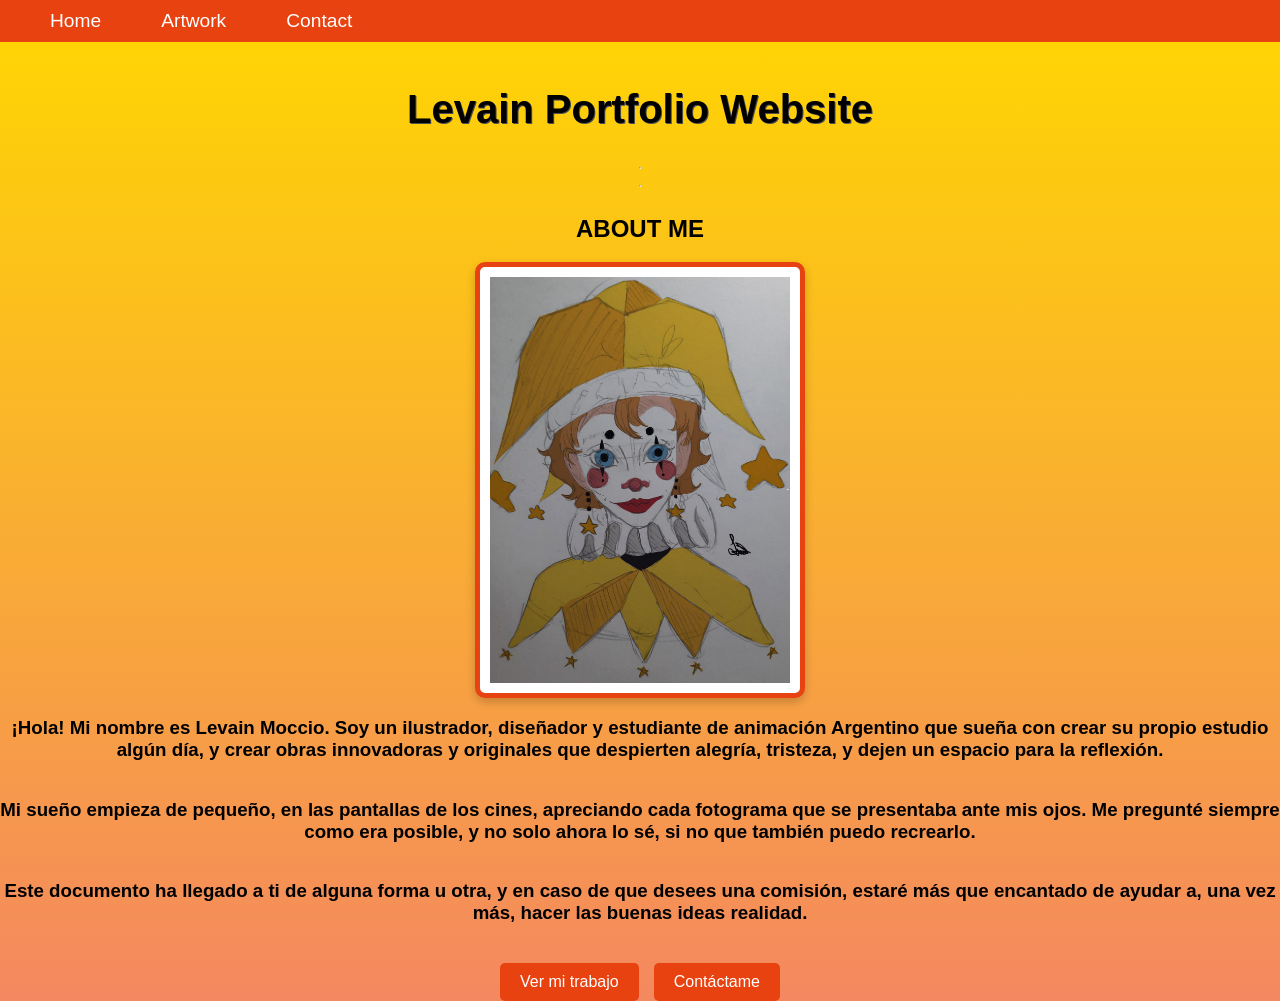
==== index.html @ 682d6c98 "Add files via upload" ====
<!DOCTYPE html>
<html lang="en">
<head> 
<meta charset="UTF-8">
<title>Levain_porfolio</title> 
<link rel="stylesheet" type="text/css" href="Css/mystyle.css">
</head> 
<body>

<a name="ancla"> <h1> Levain Portfolio Website </h1> </a>

<nav>
    <ul class="menu">
        <li><a href="./index.html" class="nav-link">Home</a></li>
        <li><a href="./Artwork/index.html" class="nav-link">Artwork</a></li>
        <li><a href="./contact/index.html" class="nav-link">Contact</a></li>
    </ul>
</nav>

<hr>
<hr>

<h2> ABOUT ME </h2>

<img src="Imagenes/Pipo drawing.jpeg" alt="Levain portrait" width="300">


<h3> ¡Hola! Mi nombre es Levain Moccio. Soy un ilustrador, diseñador y estudiante de animación Argentino que sueña con crear su propio estudio algún día, y crear obras innovadoras y originales que despierten alegría, tristeza, y dejen un espacio para la reflexión. 
</h3>
<h3> Mi sueño empieza de pequeño, en las pantallas de los cines, apreciando cada fotograma que se presentaba ante mis ojos. Me pregunté siempre como era posible, y no solo ahora lo sé, si no que también puedo recrearlo. 
</h3>

<h3 > Este documento ha llegado a ti de alguna forma u otra, y en caso de que desees una comisión, estaré más que encantado de ayudar a, una vez más, hacer las buenas ideas realidad. 
</h3>

<div class="cta-buttons">
    <a href="./Artwork/index.html" class="button">Ver mi trabajo</a>
    <a href="./contact/index.html" class="button">Contáctame</a>
</div>

</body>
</html>
---- Css/mystyle.css ----
body {
    font-family:'Franklin Gothic Medium', 'Arial Narrow', Arial, sans-serif;
    background: linear-gradient(180deg, #FFD700, #f48860);
    color: #000000;
    margin: 0;
    padding: 0;
    display: flex;
    flex-direction: column;
    justify-content: center;
    align-items: center;
    min-height: 100vh;
    text-align: center;
    margin-top: 60px;
}

h1 {
    font-size: 2.5rem;
    color: #000000;
    text-shadow: 1px 1px #4e4e4e;
}

nav {
    position: fixed;
    top: 0;
    left: 0;
    width: 100%;
    z-index: 1000;
    background-color: #e74210;
    padding: 10px 20px;
}

.menu {
    list-style-type: none;
    margin: 0;
    padding: 0;
    display: flex;
    justify-content: flex-start;
}

.menu li {
    margin: 0 15px;
}

.menu li a {
    color: white;
    text-decoration: none;
    font-size: 1.2rem;
    padding: 10px 15px;
    border-radius: 10px;
    transition: background-color 0.3s, transform 0.2s, box-shadow 0.3s;
}

.menu li a:hover {
    background-color: #ec8a08;
    transform: scale(1.1);
    box-shadow: 0 0 15px 5px rgba(233, 40, 6, 0.6);
}

.about-me {
    display: flex;
    align-items: center;
    justify-content: center;
    gap: 20px;
    padding: 20px;
}

.about-image img {
    border-radius: 15px;
    box-shadow: 0 4px 10px rgba(0, 0, 0, 0.2);
}

.about-text {
    max-width: 600px;
    text-align: left;
    color: #333;
}

.cta-buttons {
    margin-top: 20px;
    display: flex;
    gap: 15px;
    justify-content: center;
}

.button {
    background-color: #e74210;
    color: white;
    text-decoration: none;
    padding: 10px 20px;
    border-radius: 5px;
    font-size: 1rem;
    transition: background-color 0.3s, transform 0.2s;
}

.button:hover {
    background-color: #357ab7;
    transform: scale(1.1);
}

h1, h2, p, img, .button {
    opacity: 0;
    transform: translateY(20px);
    animation: fadeIn 1s ease forwards;
}

@keyframes fadeIn {
    to {
        opacity: 1;
        transform: translateY(0);
    }
}

.contact-container {
    display: flex;
    flex-wrap: wrap;
    gap: 20px;
    justify-content: center;
    padding: 20px;
}

.contact-form {
    flex: 1;
    min-width: 300px;
    max-width: 500px;
    padding: 20px;
    background-color: rgba(255, 242, 219, 0.9);
    border-radius: 10px;
    box-shadow: 0 4px 10px rgba(0, 0, 0, 0.1);
}

.contact-form h2 {
    margin-bottom: 10px;
    color: #333;
}

.contact-form input,
.contact-form select {
    width: 80%;
    padding: 8px;
    margin: 10px auto;
    display: block;
    border: 1px solid #ccc;
    border-radius: 5px;
    font-size: 0.9rem;
}

.contact-form input:focus,
.contact-form select:focus {
    border-color: #e74210;
    outline: none;
    box-shadow: 0 0 5px rgba(74, 144, 226, 0.5);
}

.contact-form .button {
    background-color: #e74210;
    color: white;
    border: none;
    padding: 10px 20px;
    border-radius: 5px;
    font-size: 1rem;
    cursor: pointer;
    transition: background-color 0.3s, transform 0.2s;
}

.contact-form .button:hover {
    background-color: #c1350c;
    transform: scale(1.05);
}

.contact-info {
    flex: 1;
    min-width: 300px;
    max-width: 400px;
    padding: 20px;
    background-color: rgba(255, 242, 219, 0.9);
    border-radius: 10px;
    box-shadow: 0 4px 10px rgba(0, 0, 0, 0.1);
}

.contact-info h3 {
    margin-bottom: 10px;
    color: #e74210;
}

.contact-info p {
    margin-bottom: 10px;
    color: #333;
}

.contact-info a {
    color: #4a90e2;
    text-decoration: none;
}

.contact-info a:hover {
    text-decoration: underline;
}

.gallery {
    display: grid;
    grid-template-columns: repeat(auto-fit, minmax(150px, 1fr));
    gap: 40px;
    padding: 20px;
    justify-items: center;
}

.gallery img {
    width: 100%;
    height: auto;
    border-radius: 15px;
    box-shadow: 0 4px 10px rgba(0, 0, 0, 0.2);
    transition: transform 0.3s ease, box-shadow 0.3s ease;
}

.gallery img:hover {
    transform: scale(3.05);
    box-shadow: 0 8px 20px rgba(0, 0, 0, 0.3);
}

img {
    border: 5px solid #e74210;
    border-radius: 10px;
    padding: 10px;
    background-color: #fff;
    box-shadow: 0 4px 10px rgba(0, 0, 0, 0.2);
}
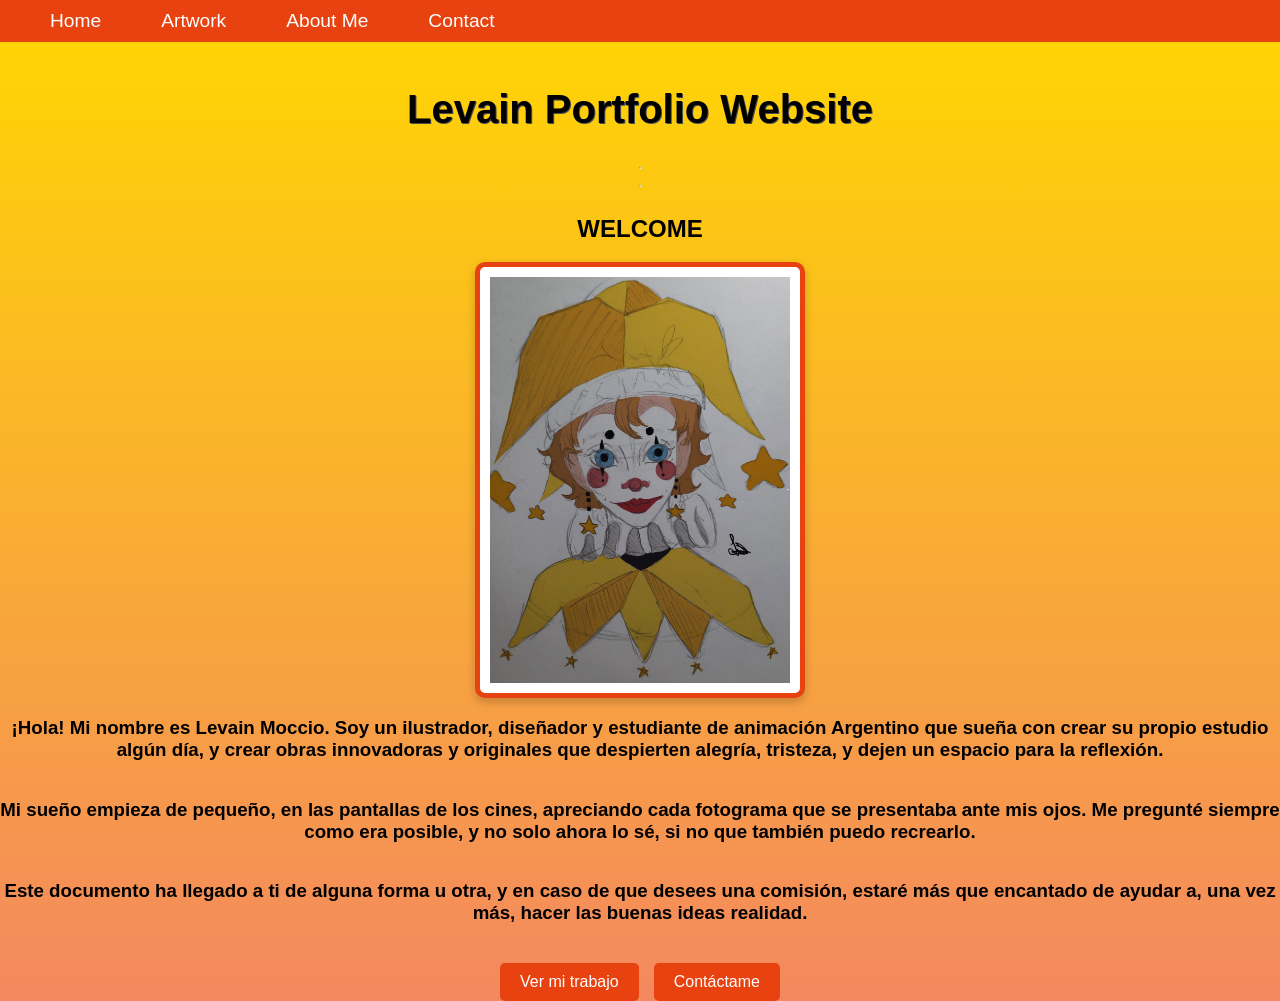
==== commit 5d8004b2: "Add files via upload" ====
--- a/index.html
+++ b/index.html
@@ -11,16 +11,17 @@
 
 <nav>
     <ul class="menu">
-        <li><a href="./index.html" class="nav-link">Home</a></li>
-        <li><a href="./Artwork/index.html" class="nav-link">Artwork</a></li>
-        <li><a href="./contact/index.html" class="nav-link">Contact</a></li>
+        <li><a href="index.html" class="nav-link active">Home</a></li>
+        <li><a href="Artwork/index.html" class="nav-link">Artwork</a></li>
+        <li><a href="about%20me/index.html" class="nav-link">About Me</a></li>
+        <li><a href="contact/index.html" class="nav-link">Contact</a></li>
     </ul>
 </nav>
 
 <hr>
 <hr>
 
-<h2> ABOUT ME </h2>
+<h2> WELCOME </h2>
 
 <img src="Imagenes/Pipo drawing.jpeg" alt="Levain portrait" width="300">
 
@@ -37,6 +38,6 @@
     <a href="./Artwork/index.html" class="button">Ver mi trabajo</a>
     <a href="./contact/index.html" class="button">Contáctame</a>
 </div>
-
+<script src="js/script.js"></script>
 </body>
 </html>
--- a/Css/mystyle.css
+++ b/Css/mystyle.css
@@ -1,227 +1,283 @@
-
+/* Estilo general del cuerpo */
 body {
-    font-family:'Franklin Gothic Medium', 'Arial Narrow', Arial, sans-serif;
-    background: linear-gradient(180deg, #FFD700, #f48860);
-    color: #000000;
-    margin: 0;
-    padding: 0;
-    display: flex;
-    flex-direction: column;
-    justify-content: center;
-    align-items: center;
-    min-height: 100vh;
-    text-align: center;
-    margin-top: 60px;
-}
-
+    font-family: 'Franklin Gothic Medium', 'Arial Narrow', Arial, sans-serif; /* Fuente principal */
+    background: linear-gradient(180deg, #FFD700, #f48860); /* Fondo con degradado de dorado a naranja */
+    color: #000000; /* Color del texto */
+    margin: 0; /* Elimina el margen predeterminado */
+    padding: 0; /* Elimina el relleno predeterminado */
+    display: flex; /* Usa Flexbox para alinear el contenido */
+    flex-direction: column; /* Alinea los elementos en columna */
+    justify-content: center; /* Centra el contenido verticalmente */
+    align-items: center; /* Centra el contenido horizontalmente */
+    min-height: 100vh; /* Altura mínima igual a la altura de la ventana */
+    text-align: center; /* Centra el texto */
+    margin-top: 60px; /* Espacio para evitar que el contenido quede detrás del menú */
+}
+
+/* Estilo del título principal */
 h1 {
-    font-size: 2.5rem;
-    color: #000000;
-    text-shadow: 1px 1px #4e4e4e;
-}
-
+    font-size: 2.5rem; /* Tamaño grande para el título */
+    color: #000000; /* Color negro */
+    text-shadow: 1px 1px #4e4e4e; /* Sombra para el texto */
+}
+
+/* Estilo del menú de navegación */
 nav {
-    position: fixed;
-    top: 0;
-    left: 0;
-    width: 100%;
-    z-index: 1000;
-    background-color: #e74210;
-    padding: 10px 20px;
-}
-
+    position: fixed; /* Fija el menú en la parte superior */
+    top: 0; /* Alinea al borde superior */
+    left: 0; /* Alinea al borde izquierdo */
+    width: 100%; /* Ocupa todo el ancho de la página */
+    z-index: 1000; /* Asegura que el menú esté encima del contenido */
+    background-color: #e74210; /* Fondo rojo oscuro */
+    padding: 10px 20px; /* Espaciado interno */
+}
+
+/* Lista del menú */
 .menu {
-    list-style-type: none;
-    margin: 0;
-    padding: 0;
-    display: flex;
-    justify-content: flex-start;
-}
-
+    list-style-type: none; /* Elimina los puntos de la lista */
+    margin: 0; /* Elimina el margen */
+    padding: 0; /* Elimina el relleno */
+    display: flex; /* Alinea los elementos en fila */
+    justify-content: flex-start; /* Alinea los elementos al inicio */
+}
+
+/* Elementos del menú */
 .menu li {
-    margin: 0 15px;
-}
-
+    margin: 0 15px; /* Espaciado entre los elementos */
+}
+
+/* Enlaces del menú */
 .menu li a {
-    color: white;
-    text-decoration: none;
-    font-size: 1.2rem;
-    padding: 10px 15px;
-    border-radius: 10px;
-    transition: background-color 0.3s, transform 0.2s, box-shadow 0.3s;
-}
-
+    color: white; /* Color del texto */
+    text-decoration: none; /* Elimina el subrayado */
+    font-size: 1.2rem; /* Tamaño del texto */
+    padding: 10px 15px; /* Espaciado interno */
+    border-radius: 10px; /* Bordes redondeados */
+    transition: background-color 0.3s, transform 0.2s, box-shadow 0.3s; /* Transición suave */
+}
+
+/* Efecto al pasar el cursor */
 .menu li a:hover {
-    background-color: #ec8a08;
-    transform: scale(1.1);
-    box-shadow: 0 0 15px 5px rgba(233, 40, 6, 0.6);
-}
-
+    background-color: #ec8a08; /* Fondo naranja */
+    transform: scale(1.1); /* Aumenta ligeramente el tamaño */
+    box-shadow: 0 0 15px 5px rgba(233, 40, 6, 0.6); /* Efecto de resplandor */
+}
+
+/* Sección "About Me" */
 .about-me {
-    display: flex;
-    align-items: center;
-    justify-content: center;
-    gap: 20px;
-    padding: 20px;
-}
-
+    display: flex; /* Usa Flexbox para alinear la imagen y el texto */
+    align-items: center; /* Alinea verticalmente */
+    justify-content: center; /* Centra horizontalmente */
+    gap: 20px; /* Espaciado entre columnas */
+    padding: 20px; /* Espaciado interno */
+}
+
+/* Imagen en la sección "About Me" */
 .about-image img {
-    border-radius: 15px;
-    box-shadow: 0 4px 10px rgba(0, 0, 0, 0.2);
-}
-
+    border-radius: 15px; /* Bordes redondeados */
+    box-shadow: 0 4px 10px rgba(0, 0, 0, 0.2); /* Sombra para destacar la imagen */
+}
+
+/* Texto en la sección "About Me" */
 .about-text {
-    max-width: 600px;
-    text-align: left;
-    color: #333;
-}
-
+    max-width: 600px; /* Ancho máximo del texto */
+    text-align: left; /* Alinea el texto a la izquierda */
+    color: #333; /* Color del texto */
+}
+
+/* Botones de llamada a la acción */
 .cta-buttons {
-    margin-top: 20px;
-    display: flex;
-    gap: 15px;
-    justify-content: center;
-}
-
+    margin-top: 20px; /* Espaciado superior */
+    display: flex; /* Alinea los botones en fila */
+    gap: 15px; /* Espaciado entre los botones */
+    justify-content: center; /* Centra los botones */
+}
+
+/* Estilo de los botones */
 .button {
-    background-color: #e74210;
-    color: white;
-    text-decoration: none;
-    padding: 10px 20px;
-    border-radius: 5px;
-    font-size: 1rem;
-    transition: background-color 0.3s, transform 0.2s;
-}
-
+    background-color: #e74210; /* Fondo rojo oscuro */
+    color: white; /* Texto blanco */
+    text-decoration: none; /* Elimina el subrayado */
+    padding: 10px 20px; /* Espaciado interno */
+    border-radius: 5px; /* Bordes redondeados */
+    font-size: 1rem; /* Tamaño del texto */
+    transition: background-color 0.3s, transform 0.2s; /* Transición suave */
+}
+
+/* Efecto al pasar el cursor sobre los botones */
 .button:hover {
-    background-color: #357ab7;
-    transform: scale(1.1);
-}
-
+    background-color: #357ab7; /* Fondo azul oscuro */
+    transform: scale(1.1); /* Aumenta ligeramente el tamaño */
+}
+
+/* Animación de entrada */
 h1, h2, p, img, .button {
-    opacity: 0;
-    transform: translateY(20px);
-    animation: fadeIn 1s ease forwards;
-}
-
+    opacity: 0; /* Inicialmente invisible */
+    transform: translateY(20px); /* Desplazado hacia abajo */
+    animation: fadeIn 1s ease forwards; /* Animación de entrada */
+}
+
+/* Definición de la animación */
 @keyframes fadeIn {
     to {
-        opacity: 1;
-        transform: translateY(0);
+        opacity: 1; /* Aparece */
+        transform: translateY(0); /* Vuelve a su posición original */
     }
 }
 
+/* Contenedor del formulario de contacto */
 .contact-container {
-    display: flex;
-    flex-wrap: wrap;
-    gap: 20px;
-    justify-content: center;
-    padding: 20px;
-}
-
+    display: flex; /* Usa Flexbox para alinear los elementos */
+    flex-wrap: wrap; /* Permite que los elementos se ajusten en pantallas pequeñas */
+    gap: 20px; /* Espaciado entre los elementos */
+    justify-content: center; /* Centra los elementos */
+    padding: 20px; /* Espaciado interno */
+}
+
+/* Formulario de contacto */
 .contact-form {
-    flex: 1;
-    min-width: 300px;
-    max-width: 500px;
-    padding: 20px;
-    background-color: rgba(255, 242, 219, 0.9);
-    border-radius: 10px;
-    box-shadow: 0 4px 10px rgba(0, 0, 0, 0.1);
-}
-
-.contact-form h2 {
-    margin-bottom: 10px;
-    color: #333;
-}
-
+    flex: 1; /* Ocupa el espacio disponible */
+    min-width: 300px; /* Ancho mínimo */
+    max-width: 500px; /* Ancho máximo */
+    padding: 20px; /* Espaciado interno */
+    background-color: rgba(255, 242, 219, 0.9); /* Fondo con opacidad */
+    border-radius: 10px; /* Bordes redondeados */
+    box-shadow: 0 4px 10px rgba(0, 0, 0, 0.1); /* Sombra suave */
+}
+
+/* Campos del formulario */
 .contact-form input,
 .contact-form select {
-    width: 80%;
-    padding: 8px;
-    margin: 10px auto;
-    display: block;
-    border: 1px solid #ccc;
-    border-radius: 5px;
-    font-size: 0.9rem;
-}
-
+    width: 80%; /* Ancho del 80% del contenedor */
+    padding: 8px; /* Espaciado interno */
+    margin: 10px auto; /* Espaciado superior/inferior y centrado */
+    display: block; /* Cada campo en una nueva línea */
+    border: 1px solid #ccc; /* Borde gris claro */
+    border-radius: 5px; /* Bordes redondeados */
+    font-size: 0.9rem; /* Tamaño del texto */
+}
+
+/* Efecto al enfocar los campos */
 .contact-form input:focus,
 .contact-form select:focus {
-    border-color: #e74210;
-    outline: none;
-    box-shadow: 0 0 5px rgba(74, 144, 226, 0.5);
-}
-
+    border-color: #e74210; /* Borde rojo oscuro */
+    outline: none; /* Elimina el borde predeterminado */
+    box-shadow: 0 0 5px rgba(74, 144, 226, 0.5); /* Sombra azul */
+}
+
+/* Botón del formulario */
 .contact-form .button {
-    background-color: #e74210;
-    color: white;
-    border: none;
-    padding: 10px 20px;
-    border-radius: 5px;
-    font-size: 1rem;
-    cursor: pointer;
-    transition: background-color 0.3s, transform 0.2s;
-}
-
+    background-color: #e74210; /* Fondo rojo oscuro */
+    color: white; /* Texto blanco */
+    border: none; /* Sin borde */
+    padding: 10px 20px; /* Espaciado interno */
+    border-radius: 5px; /* Bordes redondeados */
+    font-size: 1rem; /* Tamaño del texto */
+    cursor: pointer; /* Cambia el cursor al pasar sobre el botón */
+    transition: background-color 0.3s, transform 0.2s; /* Transición suave */
+}
+
+/* Efecto al pasar el cursor sobre el botón */
 .contact-form .button:hover {
-    background-color: #c1350c;
-    transform: scale(1.05);
-}
-
+    background-color: #c1350c; /* Fondo rojo más oscuro */
+    transform: scale(1.05); /* Aumenta ligeramente el tamaño */
+}
+
+/* Contenedor de información adicional */
 .contact-info {
-    flex: 1;
-    min-width: 300px;
-    max-width: 400px;
-    padding: 20px;
-    background-color: rgba(255, 242, 219, 0.9);
-    border-radius: 10px;
-    box-shadow: 0 4px 10px rgba(0, 0, 0, 0.1);
-}
-
-.contact-info h3 {
-    margin-bottom: 10px;
-    color: #e74210;
-}
-
-.contact-info p {
-    margin-bottom: 10px;
-    color: #333;
-}
-
-.contact-info a {
-    color: #4a90e2;
-    text-decoration: none;
-}
-
-.contact-info a:hover {
-    text-decoration: underline;
-}
-
+    flex: 1; /* Ocupa el espacio disponible */
+    min-width: 300px; /* Ancho mínimo */
+    max-width: 400px; /* Ancho máximo */
+    padding: 20px; /* Espaciado interno */
+    background-color: rgba(255, 242, 219, 0.9); /* Fondo con opacidad */
+    border-radius: 10px; /* Bordes redondeados */
+    box-shadow: 0 4px 10px rgba(0, 0, 0, 0.1); /* Sombra suave */
+}
+
+/* Galería de imágenes */
 .gallery {
-    display: grid;
-    grid-template-columns: repeat(auto-fit, minmax(150px, 1fr));
-    gap: 40px;
-    padding: 20px;
-    justify-items: center;
-}
-
+    display: grid; /* Usa CSS Grid para organizar las imágenes */
+    grid-template-columns: repeat(auto-fit, minmax(150px, 1fr)); /* Columnas dinámicas */
+    gap: 40px; /* Espaciado entre las imágenes */
+    padding: 20px; /* Espaciado interno */
+    justify-items: center; /* Centra las imágenes horizontalmente */
+}
+
+/* Estilo de las imágenes */
 .gallery img {
-    width: 100%;
-    height: auto;
-    border-radius: 15px;
-    box-shadow: 0 4px 10px rgba(0, 0, 0, 0.2);
-    transition: transform 0.3s ease, box-shadow 0.3s ease;
-}
-
+    width: 100%; /* Las imágenes ocupan el ancho de su celda */
+    height: auto; /* Mantiene la proporción de las imágenes */
+    border-radius: 15px; /* Bordes redondeados */
+    box-shadow: 0 4px 10px rgba(0, 0, 0, 0.2); /* Sombra suave */
+    transition: transform 0.3s ease, box-shadow 0.3s ease; /* Transición suave */
+}
+
+/* Efecto al pasar el cursor sobre las imágenes */
 .gallery img:hover {
-    transform: scale(3.05);
-    box-shadow: 0 8px 20px rgba(0, 0, 0, 0.3);
-}
-
+    transform: scale(3.05); /* Aumenta el tamaño */
+    box-shadow: 0 8px 20px rgba(0, 0, 0, 0.3); /* Sombra más intensa */
+}
+
+/* Estilo general para todas las imágenes */
 img {
-    border: 5px solid #e74210;
-    border-radius: 10px;
-    padding: 10px;
-    background-color: #fff;
-    box-shadow: 0 4px 10px rgba(0, 0, 0, 0.2);
+    border: 5px solid #e74210; /* Borde rojo oscuro */
+    border-radius: 10px; /* Bordes redondeados */
+    padding: 10px; /* Espaciado interno */
+    background-color: #fff; /* Fondo blanco */
+    box-shadow: 0 4px 10px rgba(0, 0, 0, 0.2); /* Sombra suave */
+}
+
+/* Estilo del carrusel */
+.carousel {
+    display: flex; /* Usa Flexbox para el carrusel */
+    align-items: center; /* Centra verticalmente */
+    justify-content: center; /* Centra horizontalmente */
+    overflow-x: auto; /* Permite el desplazamiento horizontal */
+    gap: 10px; /* Espaciado entre imágenes */
+    margin: 20px 0; /* Margen superior e inferior */
+}
+
+/* Imágenes del carrusel */
+.carousel img {
+    max-width: 400px; /* Ancho máximo de las imágenes */
+    max-height: 300px; /* Altura máxima de las imágenes */
+    width: auto; /* Ancho automático para mantener proporción */
+    height: auto; /* Altura automática para mantener proporción */
+    margin: 0 5px; /* Margen lateral */
+    border-radius: 8px; /* Bordes redondeados */
+    box-shadow: 0 2px 8px rgba(0,0,0,0.2); /* Sombra suave */
+    object-fit: contain; /* Ajusta la imagen dentro del contenedor */
+    transition: opacity 0.5s, transform 0.5s; /* Transiciones suaves */
+    opacity: 1; /* Opacidad completa */
+    transform: translateX(0); /* Posición original */
+    cursor: none; /* Oculta el cursor sobre las imágenes */
+}
+
+/* Efectos de las imágenes del carrusel */
+.carousel img.fade {
+    opacity: 0; /* Invisible */
+}
+.carousel img.slide-left {
+    opacity: 0; /* Invisible */
+    transform: translateX(-100px); /* Desplazado a la izquierda */
+}
+.carousel img.slide-right {
+    opacity: 0; /* Invisible */
+    transform: translateX(100px); /* Desplazado a la derecha */
+}
+
+/* Estilo de los botones del carrusel */
+.carousel button {
+    font-size: 2rem; /* Tamaño grande para los botones */
+    background: #eee; /* Fondo gris claro */
+    border: none; /* Sin borde */
+    border-radius: 50%; /* Bordes redondeados */
+    width: 40px; /* Ancho fijo */
+    height: 40px; /* Alto fijo */
+    cursor: pointer; /* Cambia el cursor al pasar sobre el botón */
+}
+
+/* Efecto al pasar el cursor sobre los botones del carrusel */
+.carousel button:hover {
+    background: #ccc; /* Fondo gris más oscuro */
 }
